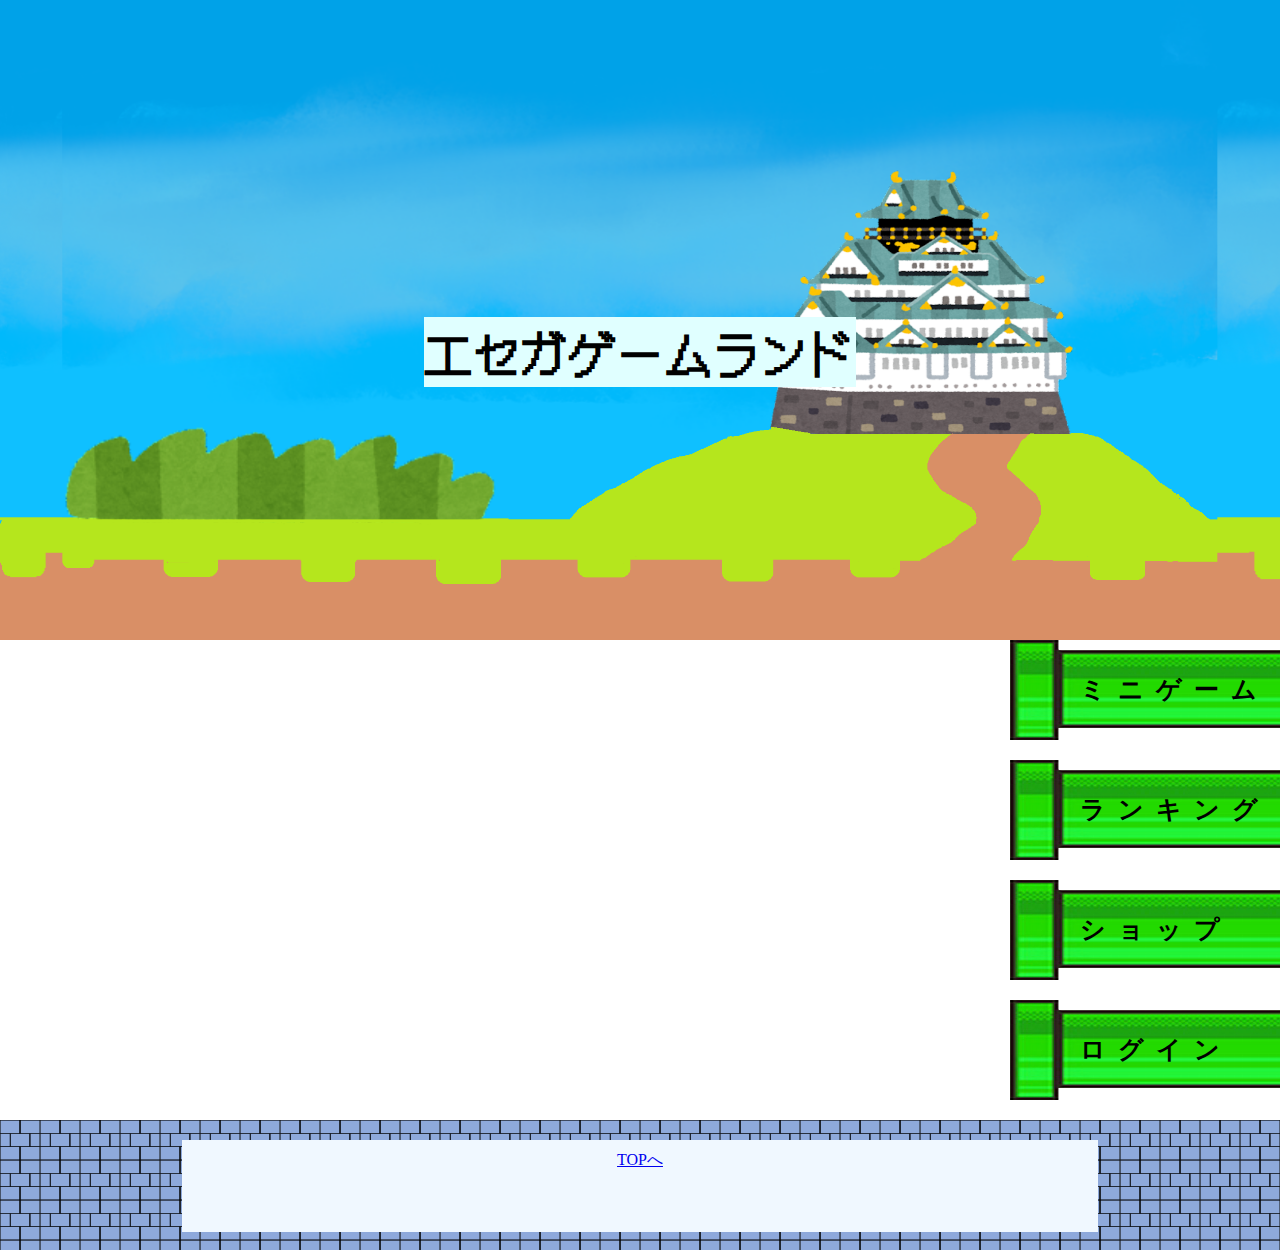
==== src/main/webapp/index.html @ 6f5e0725 "デザインと配置の改善" ====
<!DOCTYPE html>
<html>

<head>
	<meta charset="UTF-8">
	<title>エセガゲームランド</title>
	<link rel="stylesheet" href="css/base.css">
	<link rel="stylesheet" href="css/menu.css">
	<link rel="stylesheet" href="css/index.css">
	<link rel="stylesheet" href="css/footer.css">

</head>

<body>
	<div id="header">
		<img id="header__image" alt="headerimage" src="images/header.png">
		<h1 id="header__title">エセガゲームランド</h1>
	</div>

	<section id="menu">
		<div class="menu__item">
			<a class="menu__item--link" href="Gamemenu">ミニゲーム</a>
		</div>
		<div class="menu__item">
			<a class="menu__item--link" href="Index">ランキング</a>
		</div>
		<div class="menu__item">
			<a class="menu__item--link" href="Index">ショップ</a>
		</div>
		<div class="menu__item">
			<a class="menu__item--link" href="Login">ログイン</a>
		</div>
	</section>
</body>
<footer>
	<div id="footer__back--white">
		<a href="Index">TOPへ</a>
	</div>
</footer>

</html>
---- src/main/webapp/css/base.css ----
@charset "UTF-8";
body{
	margin:0;
}
---- src/main/webapp/css/menu.css ----
@charset "UTF-8";

.menu__item {
	width: 270px;
	height: 100px;
	background-image: url('../images/dokan.png');
	background-repeat: no-repeat;
	background-position: right;
	background-size: 100% 100%;
	margin: 0 0 20px auto;
}

.menu__item--link {
	padding-left: 70px;
	line-height: 100px;
	display: block;
	font-size: 25px;
	font-weight: bold;
	text-decoration: none;
	letter-spacing: 12px;
	color: black;
}

.menu__item:visited {
	color: black;
}

.menu__item:hover {
	transform: scale(1.2);
	transition-duration: 0.3s;
}
---- src/main/webapp/css/index.css ----
@charset "UTF-8";
@import url('https://fonts.googleapis.com/css2?family=DotGothic16&display=swap');

body{
	margin:0;
}





#header {
	margin: auto;
	position: relative;
	background-image: url('../images/header_sky.png');
	height: 640px;
}

#header__title {
	position: absolute;
	top: 50%;
	left: 50%;
	font-size: -webkit-xxx-large;
	transform: translate(-50%, -50%);
	font-family: "DotGothic16";
	background-color: lightcyan;
}

#header__image {
	position: absolute;
	height: 640px;
	top: 50%;
	left: 50%;
	transform: translate(-50%, -50%);
}
---- src/main/webapp/css/footer.css ----
@charset "UTF-8";


footer{
	height: 120px;
	padding-top:10px ;
	background-image: url('../images/renga.png');
    background-repeat: repeat; 
	background-size: 40px 40px;


}

#footer__back--white {
	margin: auto;
	margin-top: 10px; 
	text-align: center;
	width: 70%;
	height: 60%;
	background-color: aliceblue;
	padding: 10px; 
  }
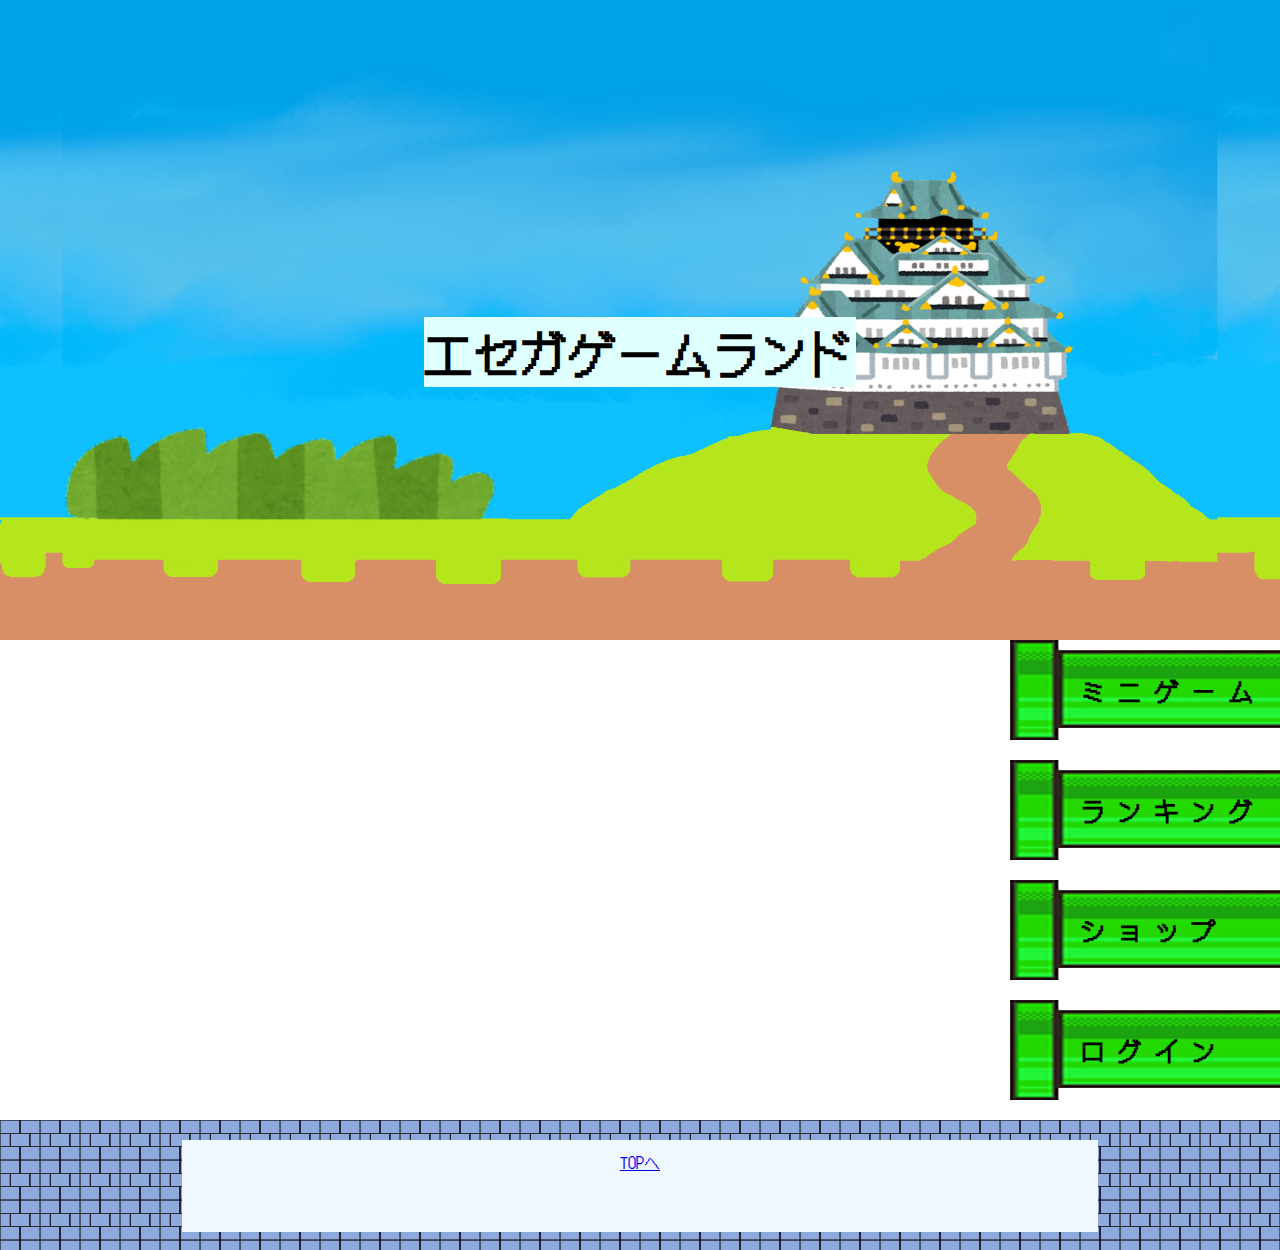
==== commit ce138112: "パスのミスを修正" ====
--- a/src/main/webapp/index.html
+++ b/src/main/webapp/index.html
@@ -4,16 +4,16 @@
 <head>
 	<meta charset="UTF-8">
 	<title>エセガゲームランド</title>
-	<link rel="stylesheet" href="css/base.css">
-	<link rel="stylesheet" href="css/menu.css">
-	<link rel="stylesheet" href="css/index.css">
-	<link rel="stylesheet" href="css/footer.css">
+	<link rel="stylesheet" href="./css/menu.css">
+	<link rel="stylesheet" href="./css/footer.css">
+	<link rel="stylesheet" href="./css/base.css">
+	<link rel="stylesheet" href="./css/index.css">
 
 </head>
 
 <body>
 	<div id="header">
-		<img id="header__image" alt="headerimage" src="images/header.png">
+		<img id="header__image" alt="headerimage" src="./images/header.png">
 		<h1 id="header__title">エセガゲームランド</h1>
 	</div>
 
--- a/src/main/webapp/css/base.css
+++ b/src/main/webapp/css/base.css
@@ -1,4 +1,10 @@
 @charset "UTF-8";
+
+@import url('https://fonts.googleapis.com/css2?family=DotGothic16&display=swap');
+
+
+
 body{
 	margin:0;
+		font-family: "DotGothic16";
 }